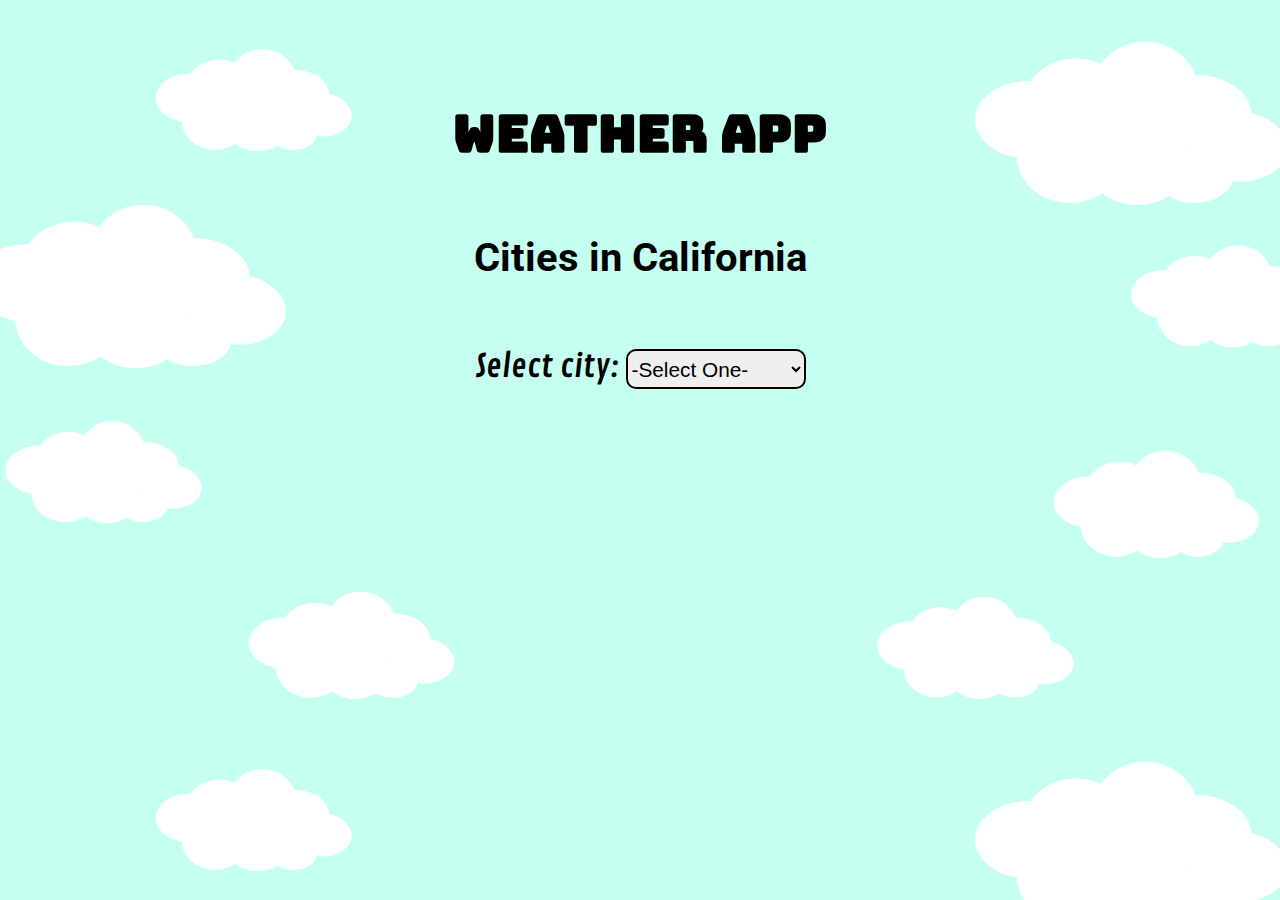
==== final/index.html @ 38963898 "finished final project" ====
<!DOCTYPE html>
<html lang="en">
<head>
    <meta charset="UTF-8">
    <meta http-equiv="X-UA-Compatible" content="IE=edge">
    <meta name="viewport" content="width=device-width, initial-scale=1.0">
    <link rel="stylesheet" href="styles/base.css">
    <title>Weather App</title>
</head>
<body>
    <header>
        <h1>Weather App</h1>
    </header>
    <main>
        <section>
            <h2>Cities in California</h2>
            <p>
                Select city: 
                <select id="sortBy">
                    <option disabled selected value="empty">-Select One-</option>
                    <option value="upland">Upland</option>
                    <option value="montclair">Montclair</option>
                    <option value="ranchoCucamonga">Rancho Cucamonga</option>
                    <option value="claremont">Claremont</option>
                    <option value="losAngeles">Los Angeles</option>
                    <option value="chino">Chino</option>
                    <option value="sanFrancisco">San Francisco</option>
                    <option value="sanDiego">San Diego</option>
                </select>
            </p>
            <div id="weatherWidget">
                <p id="temp"></p>
                <p id="location"></p>
            </div>
        </section>
    </main>
    <footer>

    </footer>
</body>
<script src="scripts/app.js"></script>
</html>
---- final/styles/base.css ----
@import url('https://fonts.googleapis.com/css2?family=Bungee&family=Contrail+One&family=Roboto:ital,wght@1,900&display=swap');
header h1 {
    text-align: center;
    font-family: "bungee";
    font-size: 3.2rem;
}
header {
    margin-top: 100px;
}
h2 {
    font-family: "roboto";
    font-size: 2.5rem;
}
main section {
    display: flex;
    flex-direction: column;
    justify-content: center;
    align-items: center;
}
p {
    font-family: "contrail one";
    font-size: 2rem;
}

#weatherWidget {
    display: none;
    background-color: white;
    padding: 0px 40px;
    border: 3px solid black;
    border-radius: 20px;
    width: 300px;
    text-align: center;
}

#weatherWidget #temp {
    font-size: 3rem;
    margin: 30px 0 0;
}
#weatherWidget #location {
    font-size: 2.2rem;
    border-top: 2px solid black;
    margin:20px 0 30px;
    padding-top: 20px;
}
#sortBy{
    height: 40px;
    width: 180px;
    border: 2px solid black;
    font-size: 1.3rem;
    border-radius: 10px;

}

body{
    background-image: url(../images/background-img.png);
    background-size: cover;
    min-width: 100px;

}
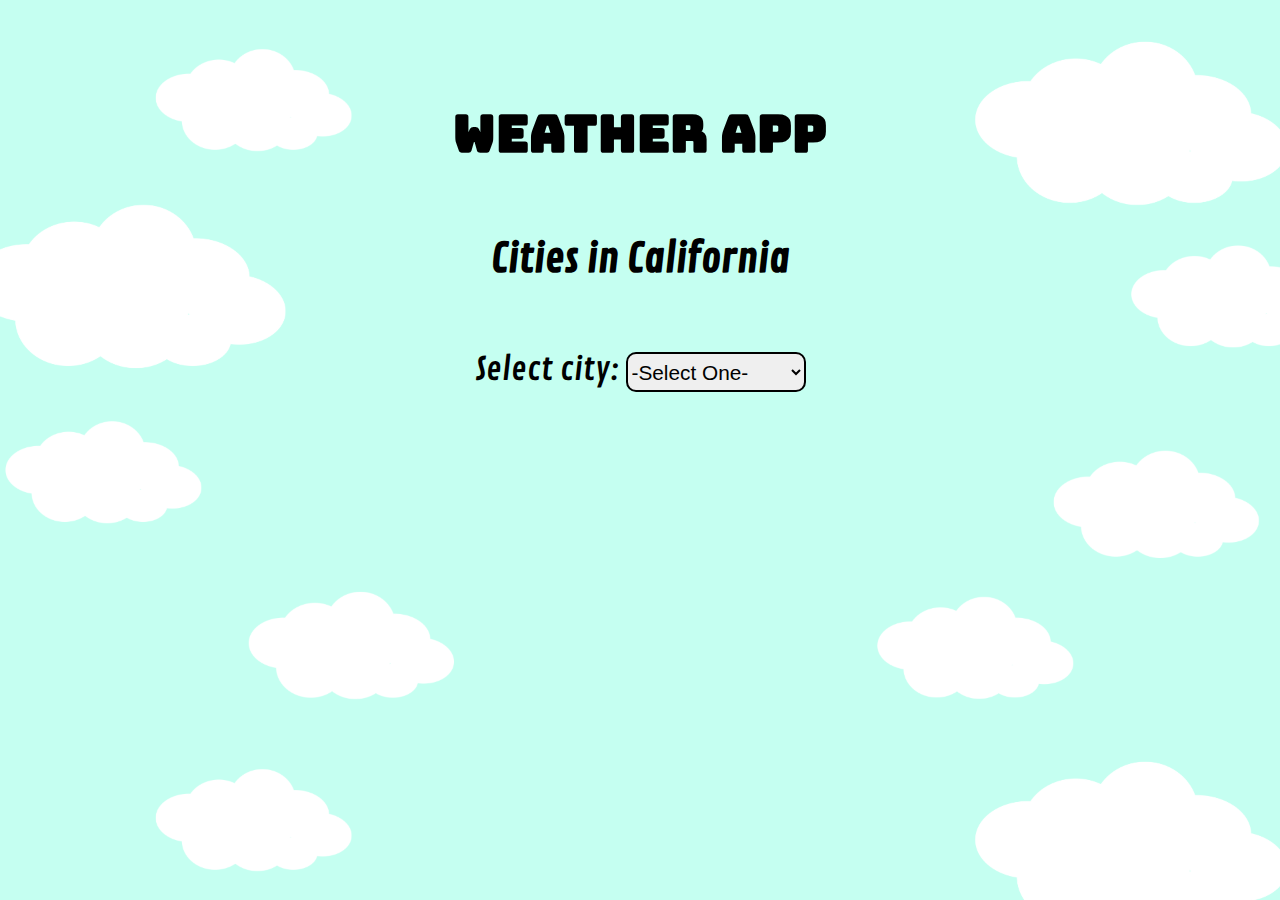
==== commit b962c594: "updated app" ====
--- a/final/index.html
+++ b/final/index.html
@@ -29,8 +29,12 @@
                 </select>
             </p>
             <div id="weatherWidget">
+                <img id="weatherImg" src="" alt="">
                 <p id="temp"></p>
                 <p id="location"></p>
+                <p id="description"></p>
+                <p id="windSpeed"></p>
+                <p id="windChill"></p>
             </div>
         </section>
     </main>
--- a/final/styles/base.css
+++ b/final/styles/base.css
@@ -8,7 +8,7 @@
     margin-top: 100px;
 }
 h2 {
-    font-family: "roboto";
+    font-family: "contrail one";
     font-size: 2.5rem;
 }
 main section {
@@ -57,5 +57,9 @@
     min-width: 100px;
 
 }
+img {
+    width: auto;
+    height: 200px;
+}
 
 
